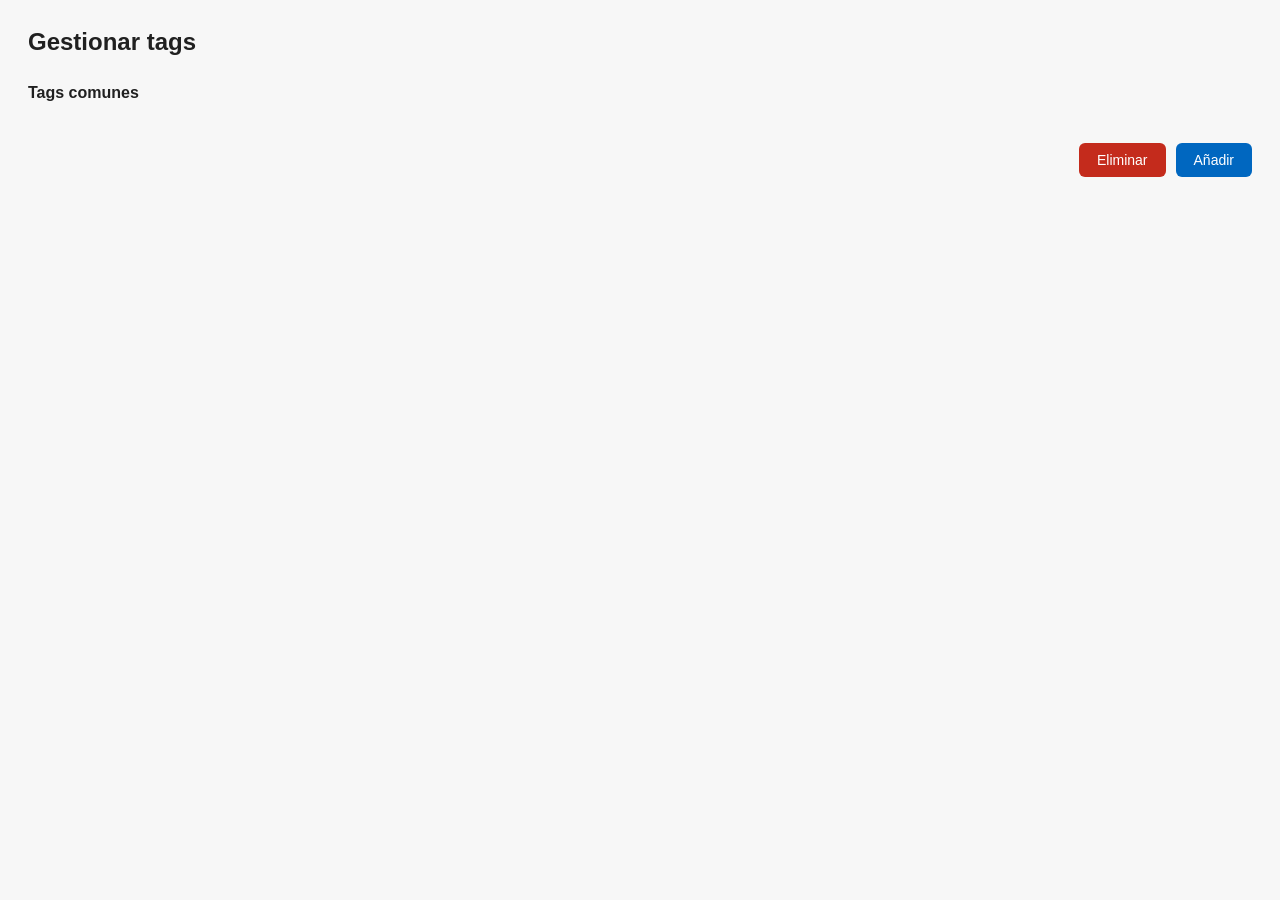
==== Project1/Web/index.html @ e7535563 "Show all files tags even if some files don't have these tags" ====
<!DOCTYPE html>
<html lang="es">

<head>
    <meta charset="UTF-8">
    <meta http-equiv="Cache-Control"
          content="no-store">
    <title>Gestionar tags</title>

    <link rel="stylesheet"
          href="style.css?v=2">
</head>

<body>

<div class="window">

    <h1>Gestionar tags</h1>

    <div id="fileCount"
         class="subtitle">
    </div>

    <h2>Tags comunes</h2>

    <div id="tags"
         class="tags">
    </div>

    <div class="buttons">

        <button id="delete"
                class="danger">
            Eliminar
        </button>

        <button id="add"
                class="primary">
            Añadir
        </button>

    </div>

    <div id="otherSection"
         class="hidden">

        <h2>Otros tags</h2>

        <div id="otherTags"
             class="tags other-tags">
        </div>

    </div>

</div>


<div id="modal"
     class="modal hidden">

    <div class="dialog">

        <h2>Añadir tag</h2>

        <input id="newTag"
               type="text"
               autocomplete="off"
               placeholder="Escribe un tag">

        <div class="dialog-buttons">

            <button id="cancel">
                Cancelar
            </button>

            <button id="confirmAdd"
                    class="primary">
                Añadir
            </button>

        </div>

    </div>

</div>


<script src="app.js?v=2"></script>

</body>
</html>
---- Project1/Web/style.css ----
* {
    box-sizing: border-box;
}

html,
body {
    margin: 0;
    padding: 0;

    width: 100%;
    height: 100%;

    font-family:
        "Segoe UI",
        sans-serif;

    background: #f7f7f7;
    color: #202020;

    overflow-y: auto;
}

.window {
    padding: 28px;
}

h1 {
    margin: 0 0 4px 0;

    font-size: 24px;
    font-weight: 600;
}

h2 {
    font-size: 16px;
    margin-top: 28px;
}

.subtitle {
    color: #666;
    margin-bottom: 24px;
}

.tags {
    display: flex;
    flex-direction: column;

    gap: 8px;

    max-height: 180px;
    overflow-y: auto;
}

.other-tags {
    max-height: 220px;
}

.tag {
    display: flex;
    align-items: center;

    padding: 10px;

    border-radius: 6px;

    background: white;
    border: 1px solid #ddd;

    cursor: pointer;
}

.tag:hover {
    background: #f0f0f0;
}

.tag input {
    width: 18px;
    height: 18px;

    margin-right: 10px;
}

.other-row {
    display: flex;
    align-items: center;
    justify-content: space-between;
    flex-wrap: wrap;

    gap: 12px;

    padding: 10px;

    border-radius: 6px;

    background: white;
    border: 1px solid #ddd;
}

.other-row-name {
    min-width: 0;
    flex: 1;

    overflow: hidden;
    text-overflow: ellipsis;
    white-space: nowrap;
}

.other-row-actions {
    display: flex;
    flex-shrink: 0;

    gap: 8px;
}

.small {
    padding: 6px 12px;
    font-size: 12px;
}

.buttons {
    display: flex;
    justify-content: flex-end;

    gap: 10px;

    margin-top: 28px;
}

button {
    border: 0;

    border-radius: 6px;

    padding: 9px 18px;

    font-size: 14px;

    cursor: pointer;
}

button:hover {
    filter: brightness(.95);
}

.primary {
    background: #0067c0;
    color: white;
}

.danger {
    background: #c42b1c;
    color: white;
}

.modal {
    position: fixed;

    inset: 0;

    background: rgba(0, 0, 0, .35);

    display: flex;

    align-items: center;
    justify-content: center;
}

.hidden {
    display: none;
}

.dialog {
    width: 400px;

    padding: 24px;

    background: white;

    border-radius: 10px;

    box-shadow:
        0 10px 40px
        rgba(0, 0, 0, .25);
}

.dialog h2 {
    margin-top: 0;
}

.dialog input {
    width: 100%;

    padding: 10px;

    border: 1px solid #aaa;

    border-radius: 5px;

    font-size: 15px;
}

.dialog-buttons {
    display: flex;

    justify-content: flex-end;

    gap: 10px;

    margin-top: 20px;
}
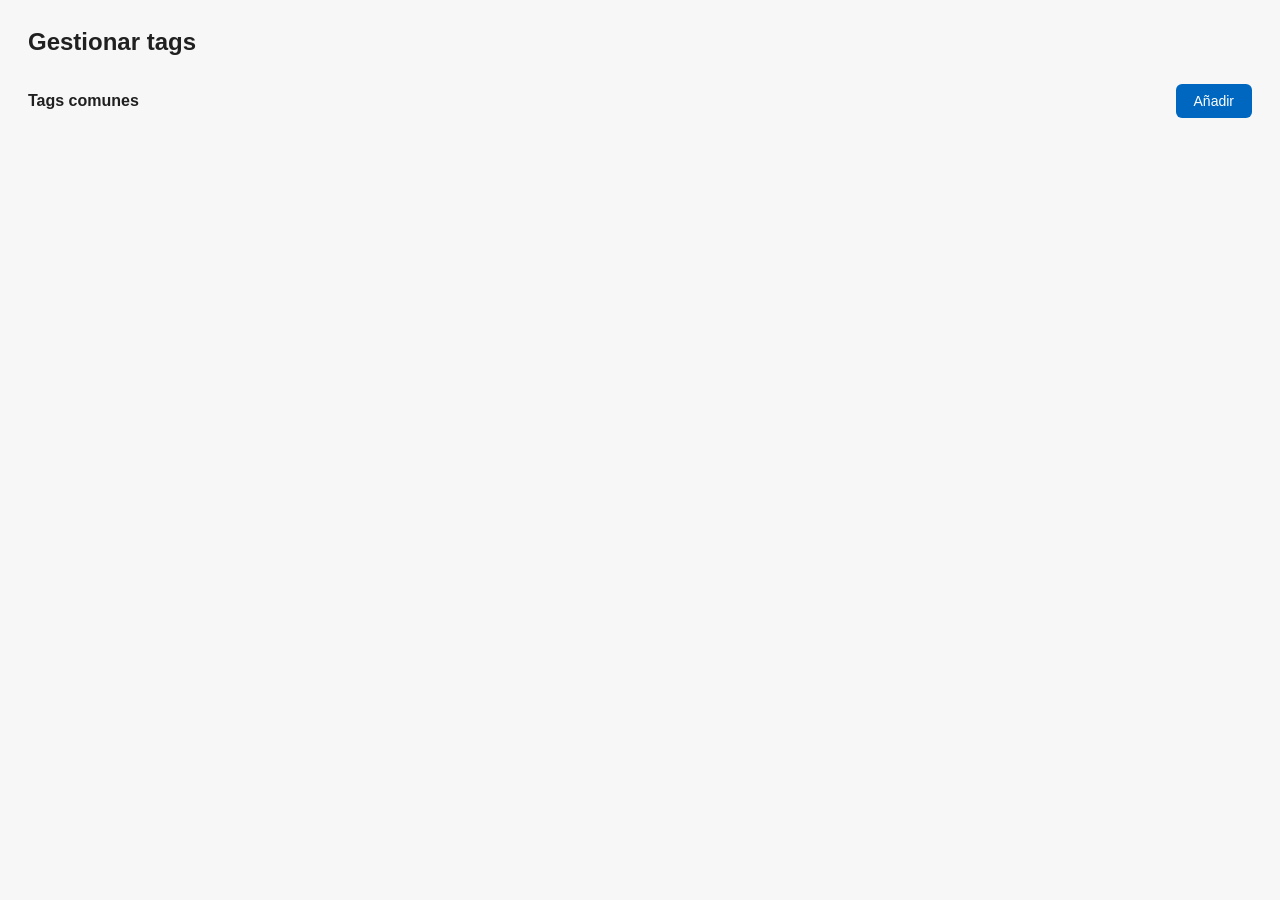
==== commit 47d33853: "Interface improvement" ====
--- a/Project1/Web/index.html
+++ b/Project1/Web/index.html
@@ -8,7 +8,7 @@
     <title>Gestionar tags</title>
 
     <link rel="stylesheet"
-          href="style.css?v=2">
+          href="style.css?v=3">
 </head>
 
 <body>
@@ -21,24 +21,19 @@
          class="subtitle">
     </div>
 
-    <h2>Tags comunes</h2>
+    <div class="section-header">
 
-    <div id="tags"
-         class="tags">
-    </div>
-
-    <div class="buttons">
-
-        <button id="delete"
-                class="danger">
-            Eliminar
-        </button>
+        <h2>Tags comunes</h2>
 
         <button id="add"
                 class="primary">
             Añadir
         </button>
 
+    </div>
+
+    <div id="tags"
+         class="tags">
     </div>
 
     <div id="otherSection"
@@ -85,7 +80,7 @@
 </div>
 
 
-<script src="app.js?v=2"></script>
+<script src="app.js?v=3"></script>
 
 </body>
 </html>
--- a/Project1/Web/style.css
+++ b/Project1/Web/style.css
@@ -41,6 +41,21 @@
     margin-bottom: 24px;
 }
 
+.section-header {
+    display: flex;
+    align-items: center;
+    justify-content: space-between;
+
+    gap: 12px;
+
+    margin-top: 28px;
+    margin-bottom: 12px;
+}
+
+.section-header h2 {
+    margin: 0;
+}
+
 .tags {
     display: flex;
     flex-direction: column;
@@ -55,32 +70,7 @@
     max-height: 220px;
 }
 
-.tag {
-    display: flex;
-    align-items: center;
-
-    padding: 10px;
-
-    border-radius: 6px;
-
-    background: white;
-    border: 1px solid #ddd;
-
-    cursor: pointer;
-}
-
-.tag:hover {
-    background: #f0f0f0;
-}
-
-.tag input {
-    width: 18px;
-    height: 18px;
-
-    margin-right: 10px;
-}
-
-.other-row {
+.tag-row {
     display: flex;
     align-items: center;
     justify-content: space-between;
@@ -96,7 +86,7 @@
     border: 1px solid #ddd;
 }
 
-.other-row-name {
+.tag-row-name {
     min-width: 0;
     flex: 1;
 
@@ -105,7 +95,7 @@
     white-space: nowrap;
 }
 
-.other-row-actions {
+.tag-row-actions {
     display: flex;
     flex-shrink: 0;
 
@@ -115,15 +105,6 @@
 .small {
     padding: 6px 12px;
     font-size: 12px;
-}
-
-.buttons {
-    display: flex;
-    justify-content: flex-end;
-
-    gap: 10px;
-
-    margin-top: 28px;
 }
 
 button {
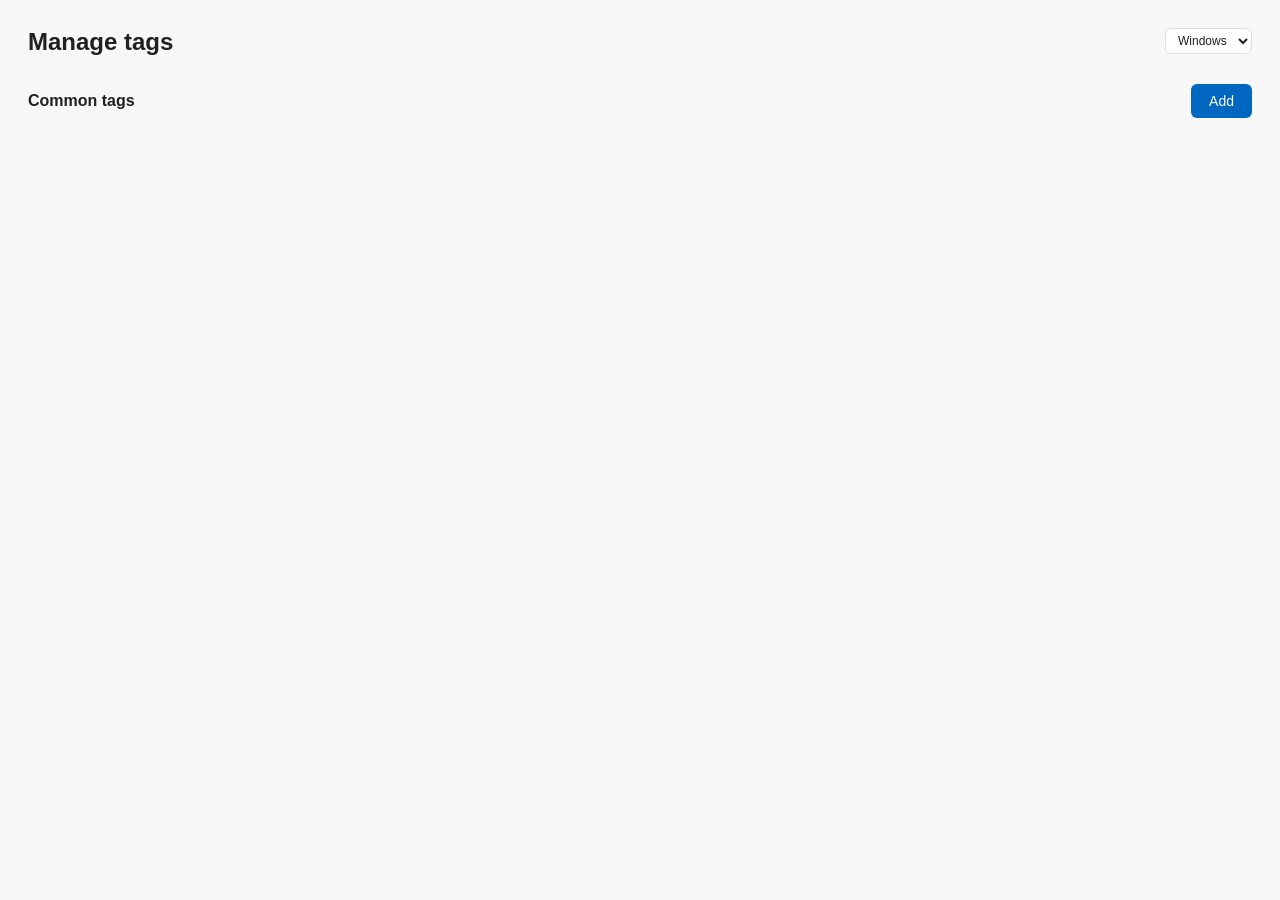
==== commit 6a6353ef: "Multilangiage: English" ====
--- a/Project1/Web/index.html
+++ b/Project1/Web/index.html
@@ -1,21 +1,34 @@
 <!DOCTYPE html>
-<html lang="es">
+<html lang="en">
 
 <head>
     <meta charset="UTF-8">
     <meta http-equiv="Cache-Control"
           content="no-store">
-    <title>Gestionar tags</title>
+    <title>Manage tags</title>
 
     <link rel="stylesheet"
-          href="style.css?v=3">
+          href="style.css">
 </head>
 
 <body>
 
 <div class="window">
 
-    <h1>Gestionar tags</h1>
+    <div class="title-row">
+
+        <h1 data-i18n="manageTags">Manage tags</h1>
+
+        <label class="lang-picker">
+            <select id="lang"
+                    aria-label="Language">
+                <option value="auto">Windows</option>
+                <option value="en">English</option>
+                <option value="es">Español</option>
+            </select>
+        </label>
+
+    </div>
 
     <div id="fileCount"
          class="subtitle">
@@ -23,11 +36,12 @@
 
     <div class="section-header">
 
-        <h2>Tags comunes</h2>
+        <h2 data-i18n="commonTags">Common tags</h2>
 
         <button id="add"
-                class="primary">
-            Añadir
+                class="primary"
+                data-i18n="add">
+            Add
         </button>
 
     </div>
@@ -39,7 +53,7 @@
     <div id="otherSection"
          class="hidden">
 
-        <h2>Otros tags</h2>
+        <h2 data-i18n="otherTags">Other tags</h2>
 
         <div id="otherTags"
              class="tags other-tags">
@@ -55,22 +69,25 @@
 
     <div class="dialog">
 
-        <h2>Añadir tag</h2>
+        <h2 data-i18n="addTag">Add tag</h2>
 
         <input id="newTag"
                type="text"
                autocomplete="off"
-               placeholder="Escribe un tag">
+               data-i18n-placeholder="placeholder"
+               placeholder="Type a tag">
 
         <div class="dialog-buttons">
 
-            <button id="cancel">
-                Cancelar
+            <button id="cancel"
+                    data-i18n="cancel">
+                Cancel
             </button>
 
             <button id="confirmAdd"
-                    class="primary">
-                Añadir
+                    class="primary"
+                    data-i18n="add">
+                Add
             </button>
 
         </div>
@@ -80,7 +97,7 @@
 </div>
 
 
-<script src="app.js?v=3"></script>
+<script src="app.js"></script>
 
 </body>
 </html>
--- a/Project1/Web/style.css
+++ b/Project1/Web/style.css
@@ -24,6 +24,28 @@
     padding: 28px;
 }
 
+.title-row {
+    display: flex;
+    align-items: flex-start;
+    justify-content: space-between;
+    gap: 12px;
+    margin-bottom: 4px;
+}
+
+.title-row h1 {
+    margin: 0;
+}
+
+.lang-picker select {
+    font: inherit;
+    font-size: 12px;
+    color: #202020;
+    background: white;
+    border: 1px solid #ddd;
+    border-radius: 6px;
+    padding: 4px 8px;
+}
+
 h1 {
     margin: 0 0 4px 0;
 
@@ -93,6 +115,22 @@
     overflow: hidden;
     text-overflow: ellipsis;
     white-space: nowrap;
+
+    cursor: text;
+}
+
+.tag-row-input {
+    min-width: 0;
+    flex: 1;
+
+    font: inherit;
+    font-size: 14px;
+
+    padding: 4px 8px;
+
+    border: 1px solid #0067c0;
+    border-radius: 4px;
+    outline: none;
 }
 
 .tag-row-actions {
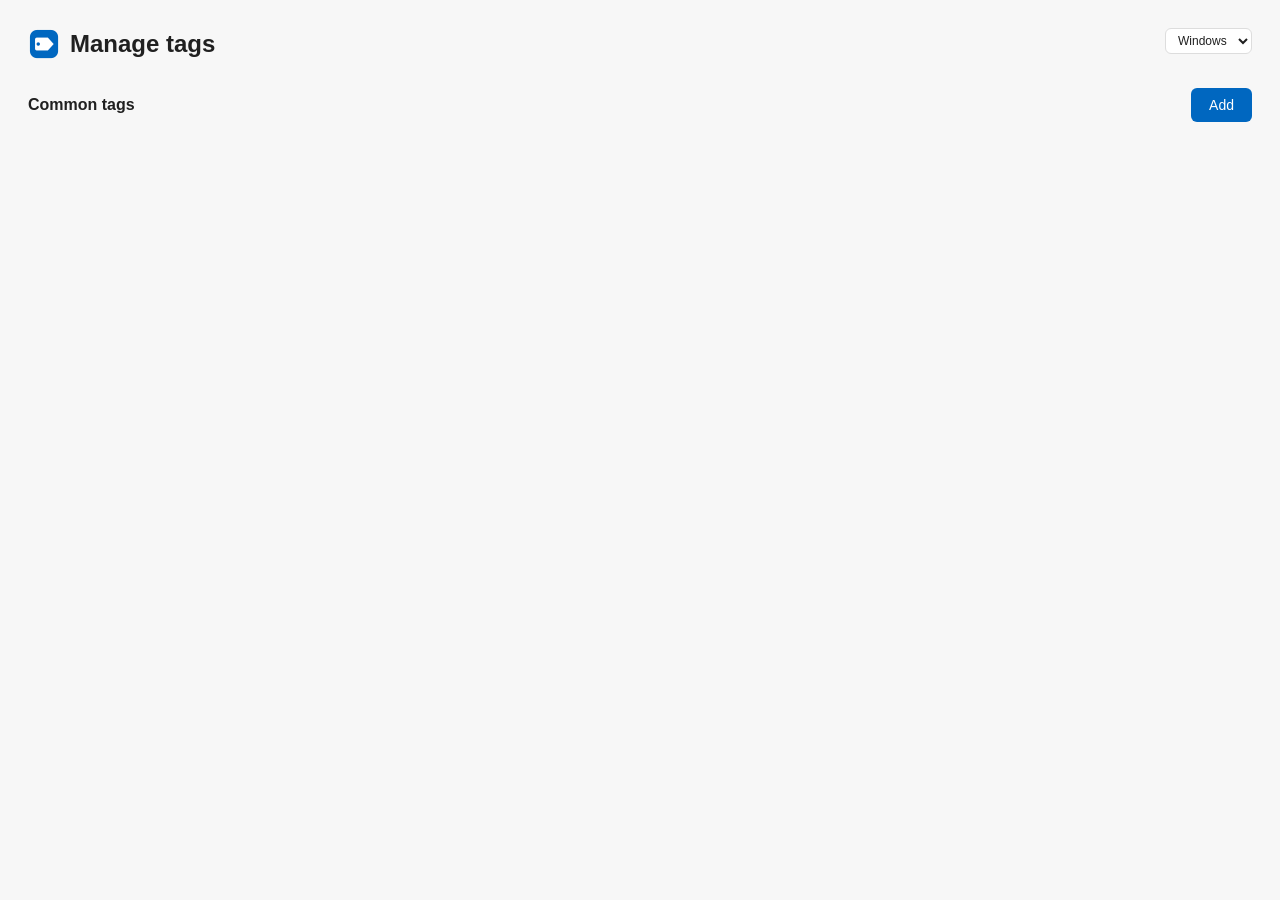
==== commit c31e1d66: "Añadimos logo" ====
--- a/Project1/Web/index.html
+++ b/Project1/Web/index.html
@@ -17,7 +17,14 @@
 
     <div class="title-row">
 
-        <h1 data-i18n="manageTags">Manage tags</h1>
+        <div class="title-heading">
+            <img class="app-logo"
+                 src="logo.png"
+                 alt=""
+                 width="32"
+                 height="32">
+            <h1 data-i18n="manageTags">Manage tags</h1>
+        </div>
 
         <label class="lang-picker">
             <select id="lang"
--- a/Project1/Web/style.css
+++ b/Project1/Web/style.css
@@ -34,6 +34,20 @@
 
 .title-row h1 {
     margin: 0;
+}
+
+.title-heading {
+    display: flex;
+    align-items: center;
+    gap: 10px;
+    min-width: 0;
+}
+
+.app-logo {
+    width: 32px;
+    height: 32px;
+    flex-shrink: 0;
+    border-radius: 8px;
 }
 
 .lang-picker select {
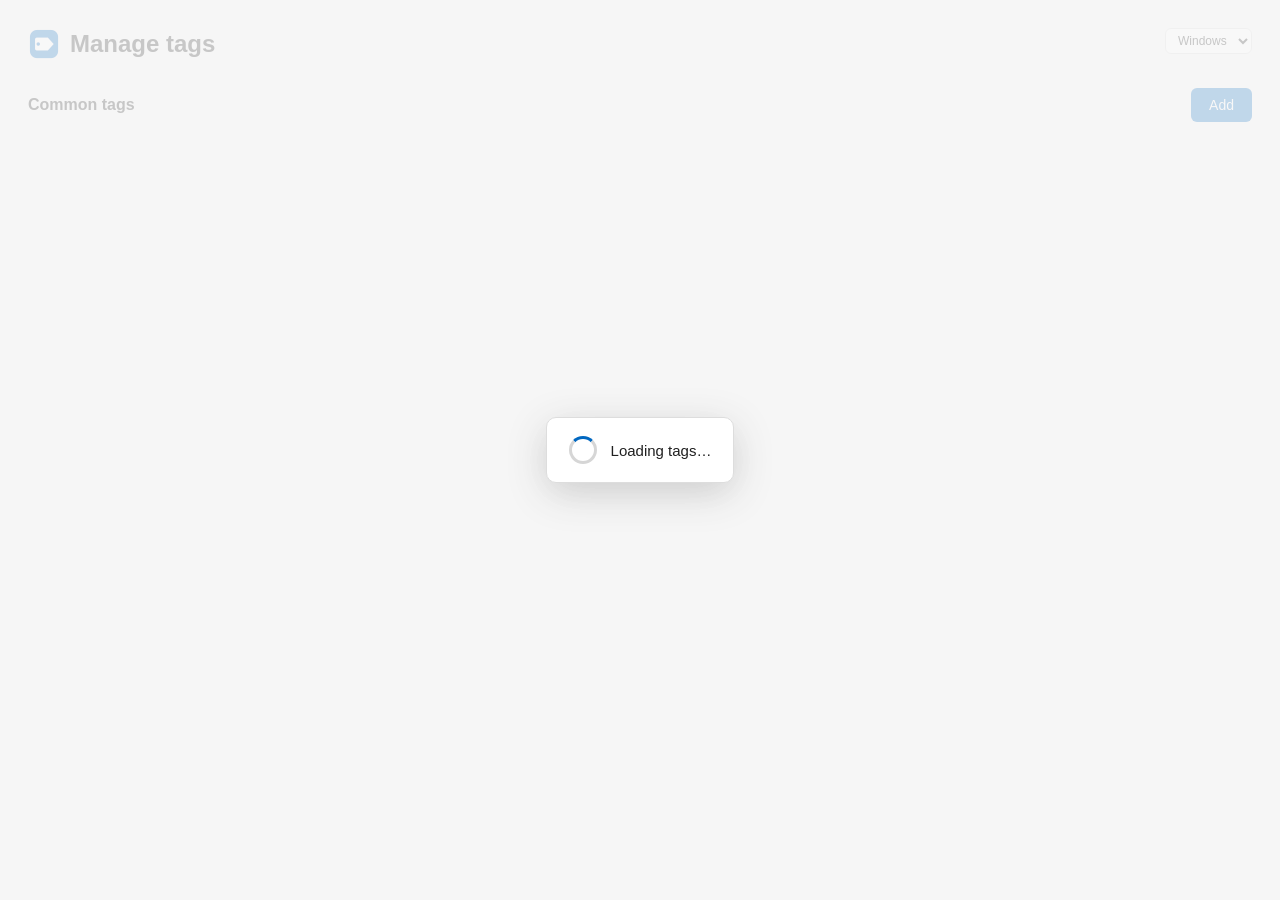
==== commit 74cc13ab: "Improvements" ====
--- a/Project1/Web/index.html
+++ b/Project1/Web/index.html
@@ -39,6 +39,10 @@
 
     <div id="fileCount"
          class="subtitle">
+    </div>
+
+    <div id="status"
+         class="status hidden">
     </div>
 
     <div class="section-header">
@@ -104,6 +108,24 @@
 </div>
 
 
+<div id="busy"
+     class="busy"
+     role="status"
+     aria-live="polite">
+
+    <div class="busy-card">
+
+        <div class="spinner"
+             aria-hidden="true"></div>
+
+        <p id="busyText"
+           data-i18n="loading">Loading tags…</p>
+
+    </div>
+
+</div>
+
+
 <script src="app.js"></script>
 
 </body>
--- a/Project1/Web/style.css
+++ b/Project1/Web/style.css
@@ -241,3 +241,75 @@
 
     margin-top: 20px;
 }
+
+.status {
+    color: #c42b1c;
+    margin: -12px 0 16px;
+}
+
+body.is-busy .window {
+    pointer-events: none;
+}
+
+.busy {
+    position: fixed;
+    inset: 0;
+    z-index: 30;
+
+    display: flex;
+    align-items: center;
+    justify-content: center;
+
+    background: rgba(247, 247, 247, .78);
+    cursor: wait;
+}
+
+.busy.hidden {
+    display: none;
+}
+
+.busy-card {
+    display: flex;
+    align-items: center;
+    gap: 14px;
+
+    padding: 18px 22px;
+
+    background: white;
+    border: 1px solid #ddd;
+    border-radius: 10px;
+
+    box-shadow:
+        0 10px 40px
+        rgba(0, 0, 0, .18);
+}
+
+.busy-card p {
+    margin: 0;
+    font-size: 15px;
+}
+
+.spinner {
+    width: 28px;
+    height: 28px;
+    flex-shrink: 0;
+
+    border: 3px solid #d6d6d6;
+    border-top-color: #0067c0;
+    border-radius: 50%;
+
+    animation: spin .8s linear infinite;
+}
+
+@keyframes spin {
+    to {
+        transform: rotate(360deg);
+    }
+}
+
+@media (prefers-reduced-motion: reduce) {
+    .spinner {
+        animation: none;
+        border-top-color: #0067c0;
+    }
+}
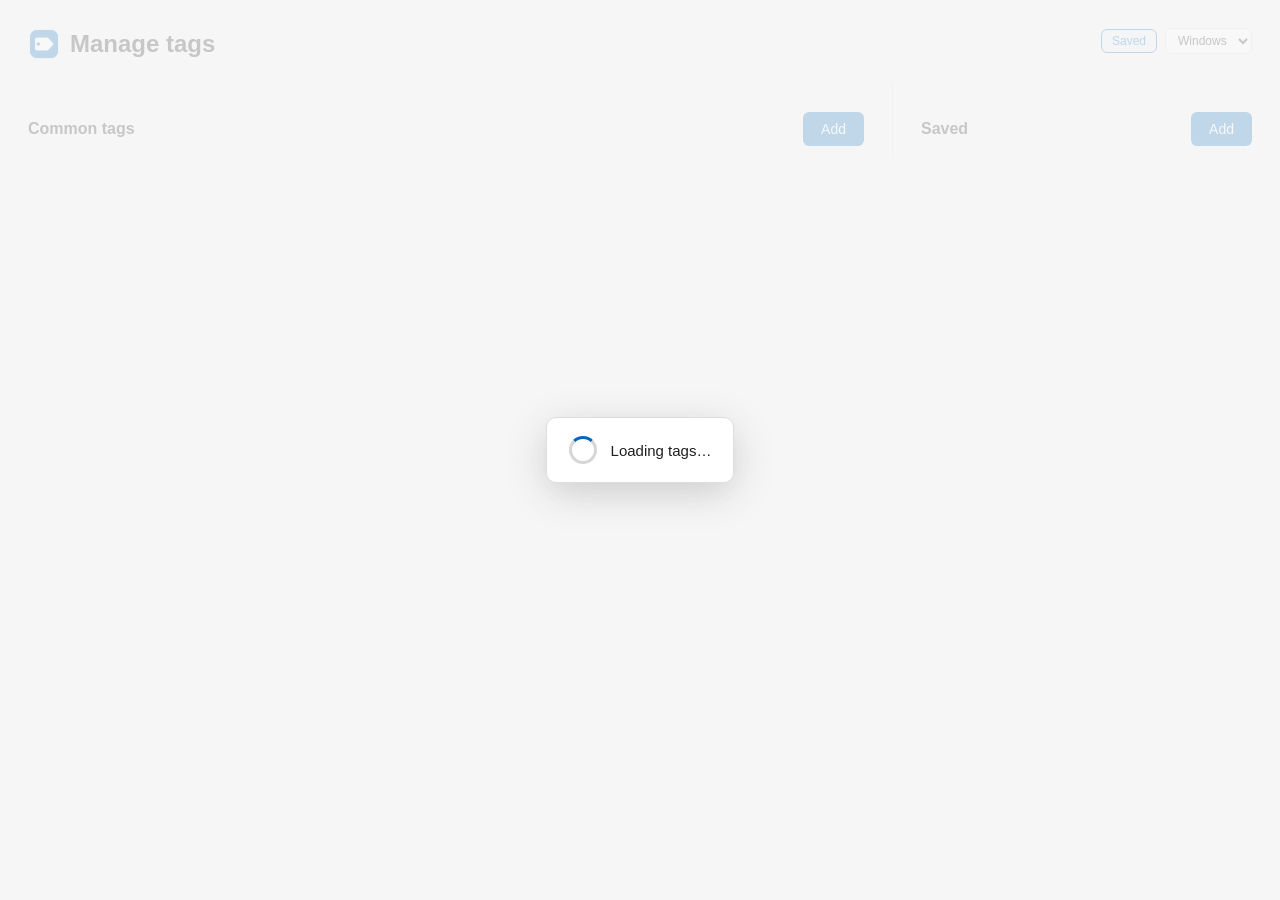
==== commit 695ddfca: "Etiquetas comunes" ====
--- a/Project1/Web/index.html
+++ b/Project1/Web/index.html
@@ -9,6 +9,11 @@
 
     <link rel="stylesheet"
           href="style.css">
+
+    <script>
+        if (new URLSearchParams(location.search).get("library") === "0")
+            document.documentElement.classList.add("library-off");
+    </script>
 </head>
 
 <body>
@@ -26,14 +31,26 @@
             <h1 data-i18n="manageTags">Manage tags</h1>
         </div>
 
-        <label class="lang-picker">
-            <select id="lang"
-                    aria-label="Language">
-                <option value="auto">Windows</option>
-                <option value="en">English</option>
-                <option value="es">Español</option>
-            </select>
-        </label>
+        <div class="title-tools">
+
+            <button id="libraryToggle"
+                    type="button"
+                    class="library-toggle is-on"
+                    aria-pressed="true"
+                    data-i18n="savedTags">
+                Saved
+            </button>
+
+            <label class="lang-picker">
+                <select id="lang"
+                        aria-label="Language">
+                    <option value="auto">Windows</option>
+                    <option value="en">English</option>
+                    <option value="es">Español</option>
+                </select>
+            </label>
+
+        </div>
 
     </div>
 
@@ -44,6 +61,10 @@
     <div id="status"
          class="status hidden">
     </div>
+
+    <div class="columns">
+
+    <div class="column-main">
 
     <div class="section-header">
 
@@ -72,6 +93,42 @@
 
     </div>
 
+    </div>
+
+    <aside id="library"
+           class="column-library">
+
+        <div class="section-header">
+
+            <h2 data-i18n="savedTags">Saved</h2>
+
+            <button id="addSaved"
+                    class="primary"
+                    data-i18n="add">
+                Add
+            </button>
+
+        </div>
+
+        <div id="savedTags"
+             class="tags">
+        </div>
+
+        <div id="recentSection"
+             class="hidden">
+
+            <h2 data-i18n="recentTags">Recently used</h2>
+
+            <div id="recentTags"
+                 class="tags">
+            </div>
+
+        </div>
+
+    </aside>
+
+    </div>
+
 </div>
 
 
@@ -80,7 +137,8 @@
 
     <div class="dialog">
 
-        <h2 data-i18n="addTag">Add tag</h2>
+        <h2 id="modalTitle"
+            data-i18n="addTag">Add tag</h2>
 
         <input id="newTag"
                type="text"
--- a/Project1/Web/style.css
+++ b/Project1/Web/style.css
@@ -50,6 +50,51 @@
     border-radius: 8px;
 }
 
+.title-tools {
+    display: flex;
+    align-items: center;
+    flex-shrink: 0;
+    gap: 8px;
+}
+
+.library-toggle {
+    font: inherit;
+    font-size: 12px;
+    color: #202020;
+    background: white;
+    border: 1px solid #ddd;
+    border-radius: 6px;
+    padding: 4px 10px;
+}
+
+.library-toggle.is-on {
+    color: #0067c0;
+    background: #e8f2fb;
+    border-color: #0067c0;
+}
+
+html.library-off #library {
+    display: none;
+}
+
+.columns {
+    display: flex;
+    align-items: stretch;
+}
+
+.column-main {
+    flex: 1;
+    min-width: 0;
+}
+
+.column-library {
+    width: 360px;
+    flex-shrink: 0;
+    margin-left: 28px;
+    padding-left: 28px;
+    border-left: 1px solid #e1e1e1;
+}
+
 .lang-picker select {
     font: inherit;
     font-size: 12px;
@@ -133,6 +178,10 @@
     cursor: text;
 }
 
+.tag-row-name.static {
+    cursor: default;
+}
+
 .tag-row-input {
     min-width: 0;
     flex: 1;
@@ -183,6 +232,12 @@
 .danger {
     background: #c42b1c;
     color: white;
+}
+
+.ghost {
+    background: white;
+    color: #202020;
+    border: 1px solid #ddd;
 }
 
 .modal {
